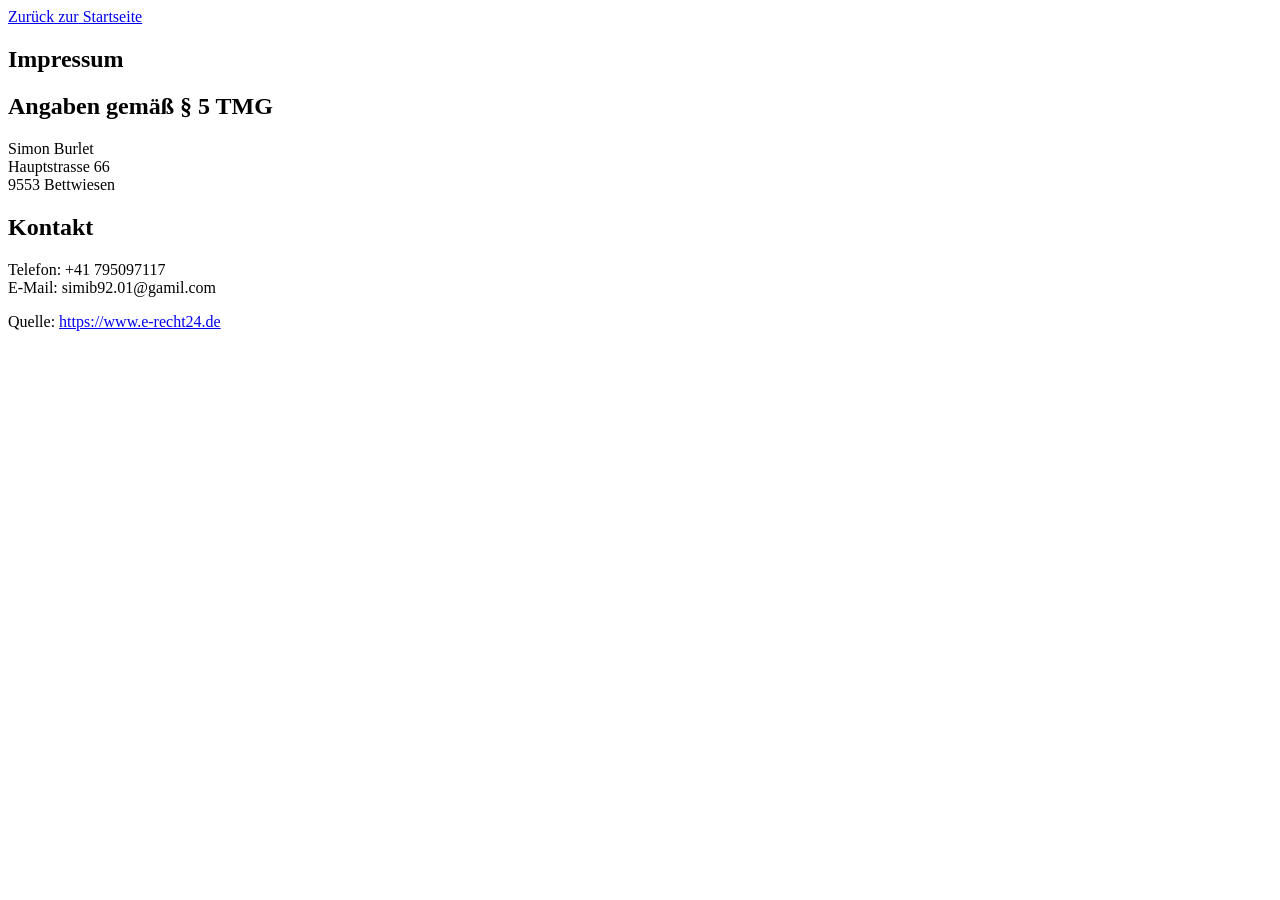
==== impressum.html @ 06479317 "implement impressum, implement sound on in localstorage" ====
<!DOCTYPE html>
<html lang="en">
<head>
    <meta charset="UTF-8">
    <meta name="viewport" content="width=device-width, initial-scale=1.0">
    <title>Document</title>
</head>
<body>
       <section class="impressum">
        <a class="back-link" href="index.html">Zurück zur Startseite</a>
      <h1>Impressum</h1>

      <h2>Angaben gem&auml;&szlig; &sect; 5 TMG</h2>
      <p>
        Simon Burlet<br />
        Hauptstrasse 66<br />
        9553 Bettwiesen
      </p>

      <h2>Kontakt</h2>
      <p>
        Telefon: +41 795097117<br />
        E-Mail: simib92.01@gamil.com
      </p>

      <p>
        Quelle: <a href="https://www.e-recht24.de">https://www.e-recht24.de</a>
      </p>
    </section>
</body>
</html>
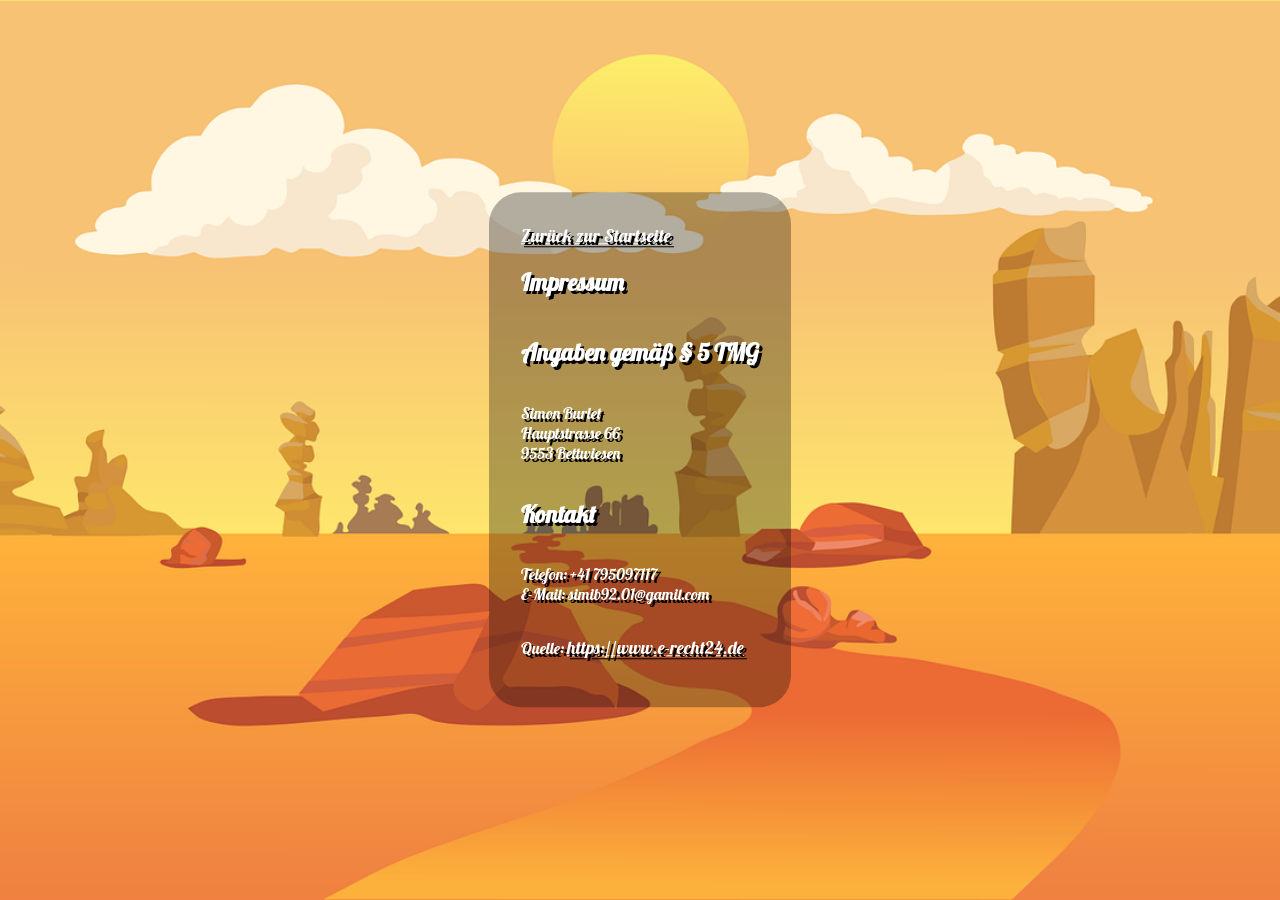
==== commit 662d8aec: "change function backgroundmusic to fi buck on chrome" ====
--- a/impressum.html
+++ b/impressum.html
@@ -1,13 +1,16 @@
 <!DOCTYPE html>
-<html lang="en">
-<head>
-    <meta charset="UTF-8">
-    <meta name="viewport" content="width=device-width, initial-scale=1.0">
-    <title>Document</title>
-</head>
-<body>
-       <section class="impressum">
-        <a class="back-link" href="index.html">Zurück zur Startseite</a>
+<html translate="no" lang="en">
+  <head>
+    <meta charset="UTF-8" />
+    <meta name="viewport" content="width=device-width, initial-scale=1.0" />
+    <link rel="icon" type="image/x-icon" href="img/6_salsa_bottle/salsa_bottle.png"/>
+    <link rel="stylesheet" href="style.css" />
+
+    <title>Impressum</title>
+  </head>
+  <body>
+    <section class="impressum">
+      <a class="back-link" href="index.html">Zurück zur Startseite</a>
       <h1>Impressum</h1>
 
       <h2>Angaben gem&auml;&szlig; &sect; 5 TMG</h2>
@@ -27,5 +30,5 @@
         Quelle: <a href="https://www.e-recht24.de">https://www.e-recht24.de</a>
       </p>
     </section>
-</body>
-</html>+  </body>
+</html>
--- a/style.css
+++ b/style.css
@@ -0,0 +1,367 @@
+@font-face {
+  font-family: "FAMILY_NAME";
+  src: url("fonts/Lobster-Regular.ttf") format("truetype");
+}
+
+body {
+  font-family: "FAMILY_NAME" !important;
+  height: 100vh;
+  width: 100vw;
+  text-shadow: 3px 3px rgba(0, 0, 0, 1);
+  display: flex;
+  flex-direction: column;
+  align-items: center;
+  margin: 0;
+  padding: 0;
+  color: white;
+  background-image: url("img/5_background/desert-5112222_1280.png");
+  background-size: cover;
+  background-position: center;
+  background-repeat: no-repeat;
+  overflow: hidden;
+  background-color: black;
+}
+
+.impressum {
+  display: flex;
+  flex-direction: column;
+  align-items: start;
+  justify-content: center;
+  background-color: rgba(0, 0, 0, 0.3);
+  padding: 32px;
+  border-radius: 32px;
+  overflow: hidden;
+  position: absolute;
+  top: 50%;
+  left: 50%;
+  transform: translate(-50%, -50%);
+}
+
+a {
+  font-size: 18px;
+  color: white;
+  text-decoration: underline;
+}
+
+.impressum-link {
+  position: absolute;
+  bottom: 8px;
+  right: 8px;
+}
+
+canvas {
+  background-color: black;
+  display: block;
+}
+
+.canvas-wrapper {
+  position: relative;
+  width: 720px;
+  height: 480px;
+  display: flex;
+  align-items: center;
+  justify-content: center;
+}
+
+.discription-wrapper {
+  position: relative;
+  padding-bottom: 24px;
+  max-width: 720px;
+  display: flex;
+  margin-top: 32px;
+  align-items: center;
+  justify-content: space-between;
+  z-index: 1000;
+}
+
+.start-button,
+.fullscreen-button,
+.mute-button {
+  z-index: 1;
+  cursor: pointer;
+  border: none;
+}
+
+.main-buttons-container {
+  position: absolute;
+  display: flex;
+  align-items: center;
+  justify-content: center;
+  gap: 32px;
+  top: 50%;
+  left: 50%;
+  transform: translate(-50%, -50%);
+  z-index: 999;
+}
+
+.start-button {
+  background-color: rgba(0, 0, 0, 0.1);
+  border-radius: 32px;
+  height: 128px;
+  width: 128px;
+}
+
+.fullscreen-button {
+  position: absolute;
+  bottom: 0;
+  right: 0;
+  font-size: 24px;
+  height: 48px;
+  width: 48px;
+}
+
+.mute-button {
+  position: absolute;
+  top: 5px;
+  right: 5px;
+  font-size: 24px;
+  height: 48px;
+  width: 48px;
+}
+
+.fullscreen-button:hover,
+.start-button:hover,
+.mute-button:hover {
+  background-color: rgba(0, 0, 0, 0.2);
+}
+
+.discription {
+  font-size: 24px;
+  width: auto;
+}
+
+.intro-img {
+  width: 720px;
+  height: 480px;
+  object-fit: cover;
+}
+
+.sound-img {
+  width: 48px;
+  height: 48px;
+}
+
+.win_img {
+  position: absolute;
+  display: block;
+  margin: auto;
+  width: 720px;
+  height: auto;
+}
+
+.info-button {
+  display: none;
+}
+
+.display_none {
+  display: none;
+}
+
+.button-bar {
+  position: fixed;
+  bottom: 64px;
+  display: flex;
+  align-items: center;
+  justify-content: space-between;
+  left: 64px;
+  right: 64px;
+  z-index: 1000;
+}
+
+.play-buttons {
+  background-color: rgba(0, 0, 0, 0.2);
+  height: 128px;
+  width: 128px;
+  border-radius: 32px;
+  border: solid 1px rgba(0, 0, 0, 0.4);
+}
+
+.info-button:hover {
+  background-color: rgba(0, 0, 0, 0.3);
+}
+
+.play-buttons:hover {
+  background-color: rgba(0, 0, 0, 0.3);
+  border: solid 1px rgba(0, 0, 0, 0.5);
+}
+
+.rotate-display {
+  display: none;
+}
+
+.gap_16 {
+  display: flex;
+  gap: 16px;
+}
+
+@media (max-height: 915px) and (max-width: 412px) {
+  .rotate-display {
+    z-index: 999;
+    display: flex;
+    align-items: center;
+    justify-content: center;
+    position: absolute;
+    background-color: black;
+    width: 100vw;
+    height: 100vh;
+  }
+}
+
+@media (max-height: 895px) and (max-width: 411px) {
+  .rotate-display {
+    z-index: 999;
+    display: flex;
+    align-items: center;
+    justify-content: center;
+    position: absolute;
+    background-color: black;
+    width: 100vw;
+    height: 100vh;
+  }
+}
+
+@media (max-height: 932px) and (max-width: 430px) {
+  .rotate-display {
+    z-index: 999;
+    display: flex;
+    align-items: center;
+    justify-content: center;
+    position: absolute;
+    background-color: black;
+    width: 100vw;
+    height: 100vh;
+  }
+}
+
+@media (max-height: 700px) and (max-width: 500px) {
+  .rotate-display {
+    z-index: 999;
+    display: flex;
+    align-items: center;
+    justify-content: center;
+    position: absolute;
+    background-color: black;
+    width: 100vw;
+    height: 100vh;
+  }
+}
+
+@media only screen and (max-width: 720px) {
+  .canvas-wrapper {
+    position: relative;
+    width: 100vw;
+    height: auto;
+    display: flex;
+    align-items: center;
+    justify-content: center;
+  }
+
+  .discription-wrapper {
+    padding-left: 20px;
+    padding-right: 20px;
+    font-size: 16px;
+  }
+
+  canvas,
+  .intro-img {
+    max-width: 100vw;
+    max-height: 100vh;
+  }
+
+  .button-bar {
+    position: fixed;
+    bottom: 32px;
+    left: 16px;
+    right: 16px;
+    padding: 0;
+  }
+
+  .play-buttons {
+    height: 96px;
+    width: 96px;
+  }
+
+  .gap_16 {
+    gap: 16px;
+  }
+}
+
+@media only screen and (max-height: 970px) {
+  .discription-wrapper {
+    display: none;
+  }
+
+  .info-button {
+    display: block;
+    position: absolute;
+    top: 5px;
+    right: 58px;
+    width: 48px;
+    height: 48px;
+    z-index: 1;
+    cursor: pointer;
+    border: none;
+  }
+
+  .info-box-mobil {
+    position: absolute;
+    z-index: 999;
+    top: 50%;
+    left: 50%;
+    transform: translate(-50%, -50%);
+    width: 80vh;
+    height: auto;
+    background-color: rgba(0, 0, 0, 0.6);
+    padding: 24px;
+  }
+}
+
+@media only screen and (max-height: 755px) {
+  .button-bar {
+    bottom: 16px;
+    display: flex;
+    align-items: center;
+    justify-content: space-between;
+    left: 16px;
+    right: 16px;
+  }
+
+  .play-buttons {
+    height: 96px;
+    width: 96px;
+  }
+}
+
+@media only screen and (max-height: 680px) {
+  h1,
+  .fullscreen-button {
+    display: none;
+  }
+
+  .canvas-wrapper {
+    top: 16px;
+  }
+}
+
+@media only screen and (max-height: 560px) {
+  body {
+    justify-content: center;
+  }
+
+  .canvas-wrapper {
+    top: 0;
+  }
+
+  .play-buttons {
+    height: 64px;
+    width: 64px;
+    border-radius: 16px;
+  }
+}
+
+@media only screen and (max-height: 480px) {
+  .canvas-wrapper,
+  canvas {
+    height: 100vh;
+  }
+}
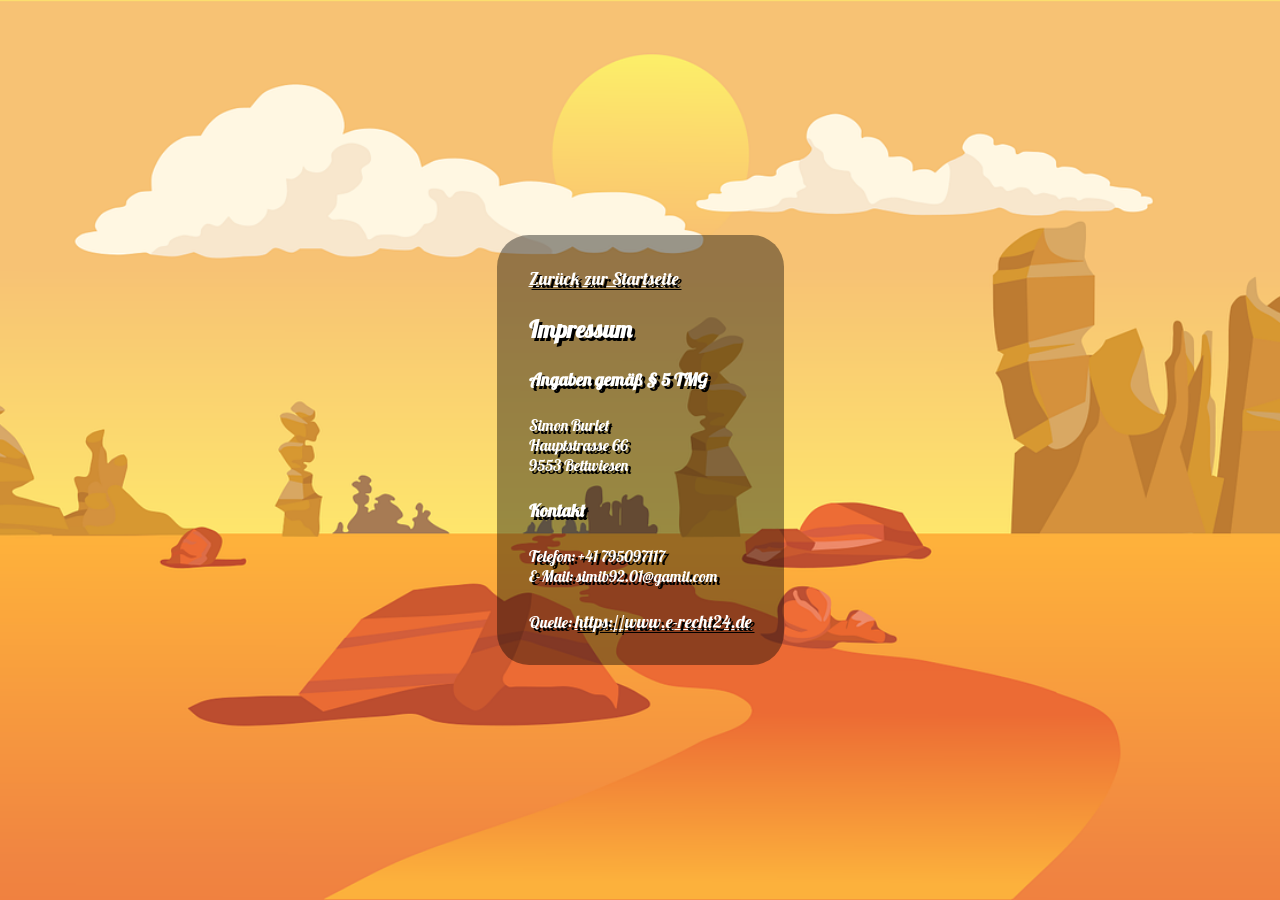
==== commit 5ad5032d: "fixed impressum css" ====
--- a/impressum.html
+++ b/impressum.html
@@ -4,7 +4,7 @@
     <meta charset="UTF-8" />
     <meta name="viewport" content="width=device-width, initial-scale=1.0" />
     <link rel="icon" type="image/x-icon" href="img/6_salsa_bottle/salsa_bottle.png"/>
-    <link rel="stylesheet" href="style.css" />
+    <link rel="stylesheet" href="impressum.css" />
 
     <title>Impressum</title>
   </head>
--- a/impressum.css
+++ b/impressum.css
@@ -0,0 +1,79 @@
+@font-face {
+  font-family: "FAMILY_NAME";
+  src: url("fonts/Lobster-Regular.ttf") format("truetype");
+}
+
+body {
+  font-family: "FAMILY_NAME" !important;
+  height: 100vh;
+  width: 100vw;
+  text-shadow: 3px 3px rgba(0, 0, 0, 1);
+  display: flex;
+  flex-direction: column;
+  align-items: center;
+  justify-content: center;
+  margin: 0;
+  color: white;
+  background-image: url("img/5_background/desert-5112222_1280.png");
+  background-size: cover;
+  background-position: center;
+  background-repeat: no-repeat;
+  overflow: hidden;
+  background-color: black;
+}
+
+.impressum {
+  display: flex;
+  flex-direction: column;
+  align-items: start;
+  justify-content: center;
+  background-color: rgba(0, 0, 0, 0.4);
+  padding: 32px;
+  border-radius: 32px;
+  position: absolute;
+  margin-top: 16px;
+  margin-bottom: 16px;
+  gap: 24px;
+}
+
+h1 {
+  font-size: 24px;
+  margin: 0;
+}
+
+h2 {
+  font-size: 18px;
+  margin: 0;
+}
+
+a {
+  font-size: 18px;
+  color: white;
+  text-decoration: underline;
+  margin: 0;
+}
+
+p {
+  font-size: 16px;
+  margin: 0;
+}
+
+@media (max-height: 450px) {
+  h1 {
+    font-size: 18px;
+  }
+
+  h2,
+  a {
+    font-size: 16px;
+  }
+
+  p {
+    font-size: 14px;
+  }
+
+  .impressum {
+    padding: 16px;
+    gap: 16px;
+  }
+}
